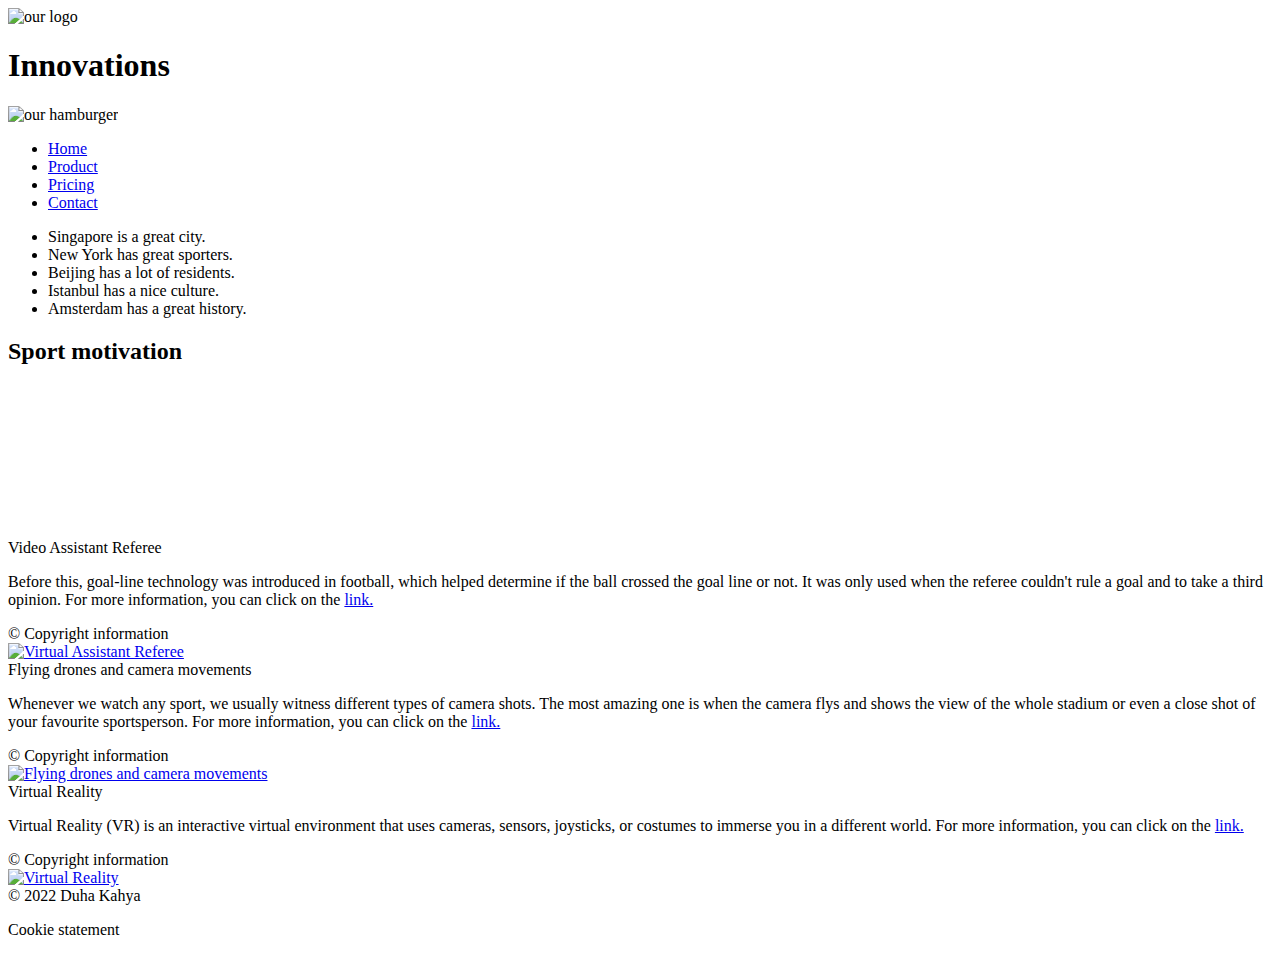
==== index.html @ 338d5e75 "Add files via upload" ====
<!DOCTYPE html>
<html lang="en">
	<head>
		<meta charset="utf-8" />
		<meta name="description" content="student, school, project" />
		<meta name="keywords" content="sport, innovations" />
		<meta name="author" content="Duha Kahya">
		<title>Sport innovations</title>
		<link 
			rel = "stylesheet"
			type = "text/css"
			href = "css/indexstyle.css"
			/>
		<link rel="icon" href="img/logo.jpg" sizes="16x16" type="image/jpg">
	</head>
	<body>
		<header class="header">
			<section class="headersection">
			<img id="logo" src="img/logo.jpg"
				title="This is our logo"
				alt="our logo"
			/>
			<h1>Innovations</h1>
			</section>
			<img id="hamburgericon" src="img/Hamburger.png"
				title="This is our hamburger icon"
				alt="our hamburger"
			/>
			<nav class="navigation">
				<ul class="navigationlist">
					<li> 
						<a id="active" href = "index.html">
						Home
						</a>
					</li>
					<li> 
						<a href = "product.html">
						Product
						</a>
					</li>
					<li> 
						<a href = "pricing.html">
						Pricing
						</a>
					</li>
					<li> 
						<a href = "contact.html">
						Contact
						</a>
					</li>
				</ul>
			</nav>
		</header>
		<aside class = "ReclameAside">
			<ul id="ol-aside">
				<li>
					Singapore is a great city.
				</li>
				<li>
					New York has great sporters.
				</li>
				<li>
					Beijing has a lot of residents.
				</li>
				<li>
					Istanbul has a nice culture.
				</li>
				<li>
					Amsterdam has a great history.
				</li>
			</ul>
		</aside>
		<h2>Sport motivation</h2>
			<video id="video" loop autoplay muted>
						<source src="mov/video.mp4" type="video/mp4">
						<source src="mov/video.ogv" type="video/ogv">
			</video>
			<section class="section">
				<article class = "article">
					<section class= "first-section">
					<header class="articleheader">Video Assistant Referee</header>
						<p>
						Before this, goal-line technology was introduced in football, which helped determine if 
						the ball crossed the goal line or not. It was only used when the referee couldn't rule a goal and to take a third opinion.
						For more information, you can click on the <a href="https://en.wikipedia.org/wiki/Video_assistant_referee#:~:text=VAR%20%E2%80%93%20Video%20Assistant%20Referee%3B%20main,
						current%20or%20former%20qualified%20referee"> link.</a>
						</p>
						<footer class="paragraphfooter">&copy; Copyright information</footer>
					</section>
						<a href="https://www.skysports.com/football/news/11781/12593541/var-scottish-premiership-to-introduce-video-technology-after-crucial-vote">
						<img id="var" src="img/var.jpg"
						title="VAR"
						alt="Virtual Assistant Referee"/>
						</a>
				</article>
				<article class = "article">
				<section class= "first-section">
					<header class="articleheader">Flying drones and camera movements</header>
						<p>
						Whenever we watch any sport, we usually witness different types of camera shots. The most amazing one is when the camera 
						flys and shows the view of the whole stadium or even a close shot of your favourite sportsperson. 
						For more information, you can click on the <a href="https://en.wikipedia.org/wiki/Skycam#:~:text=Skycam%20is%20a%20computer%2Dcontrolled,angles%20to%20television%20sports%20coverage"> link.</a>
						</p>
						<footer class="paragraphfooter">&copy; Copyright information</footer>
					</section>
						<a href="https://www.coolblue.nl/product/894231/dji-mavic-3-fly-more-combo.html?cmt=c_a%2Ccid_16566003798%2Caid_135260046140%2Ctid_pla-299794473102%2Cgn_g%2Cd_c&utm_source=google&utm_medium=cpc&utm_content=shopping&gclid=CjwKCAjw-rOaBhA9EiwAUkLV4uHrhLlHlnyh490GsAqaKXwFjtgM-qsVE34x3BHqzDvLtdt2_ilg1hoCkRoQAvD_BwE">
						<img id="camera" src="img/camera.jpg"
						title="Camera"
						alt="Flying drones and camera movements"/>
						</a>
				</article>
				<article class = "article">
				<section class= "first-section">
					<header class="articleheader">Virtual Reality</header>
						<p>
						Virtual Reality (VR) is an interactive virtual environment that uses cameras, sensors, joysticks, or costumes to immerse 
						you in a different world.
						For more information, you can click on the <a href="https://en.wikipedia.org/wiki/Virtual_reality"> link.</a>
						</p>
						<footer class="paragraphfooter">&copy; Copyright information</footer>
					</section>
						<a href="https://unboundxr.nl/xtal-3-virtual-reality?gclid=CjwKCAjw-rOaBhA9EiwAUkLV4ieT6GL1KOXb-NYtU7ePWSdV-y-3q3A-yswJ5iBkl-2Jhk6cDcLsfxoCbVoQAvD_BwE">
						<img id="vr" src="img/vr.jpg"
						title="VR"
						alt="Virtual Reality"/>
						</a>
				</article>
			</section>	
			<footer  class="footer">&copy; 2022 Duha Kahya </footer>
			<p  class="container"> Cookie statement </p>
	</body>
</html>
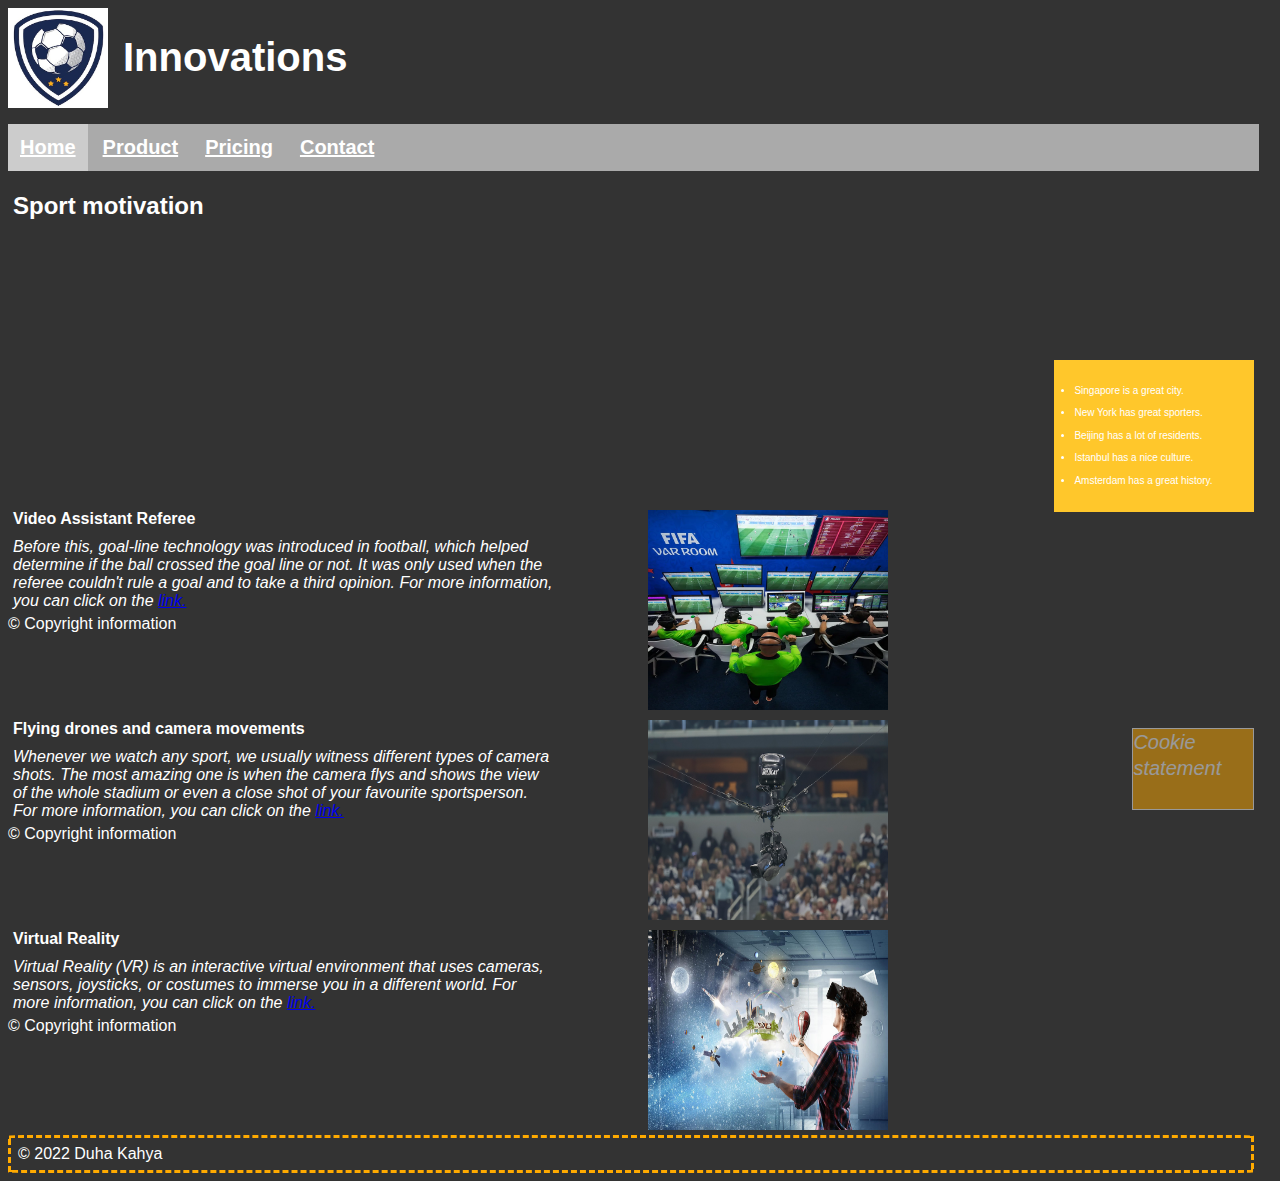
==== commit 9d369566: "Update index.html" ====
--- a/index.html
+++ b/index.html
@@ -82,8 +82,7 @@
 						<p>
 						Before this, goal-line technology was introduced in football, which helped determine if 
 						the ball crossed the goal line or not. It was only used when the referee couldn't rule a goal and to take a third opinion.
-						For more information, you can click on the <a href="https://en.wikipedia.org/wiki/Video_assistant_referee#:~:text=VAR%20%E2%80%93%20Video%20Assistant%20Referee%3B%20main,
-						current%20or%20former%20qualified%20referee"> link.</a>
+						For more information, you can click on the <a href="https://www.fifa.com/technical/football-technology/football-technologies-and-innovations-at-the-fifa-world-cup-2022"> link.</a>
 						</p>
 						<footer class="paragraphfooter">&copy; Copyright information</footer>
 					</section>
@@ -129,4 +128,4 @@
 			<footer  class="footer">&copy; 2022 Duha Kahya </footer>
 			<p  class="container"> Cookie statement </p>
 	</body>
-</html>+</html>
--- a/css/indexstyle.css
+++ b/css/indexstyle.css
@@ -0,0 +1,339 @@
+	*
+	{	
+		font-family: Verdana, sans-serif;
+	}
+
+	body
+	{
+		display: flex;
+		flex-direction: column;
+		background-color: #333;
+		color: #FFFFFF;
+	}
+	#logo
+	{
+	height: 100px;
+	width: 100px;
+	}
+	.header
+	{
+		display: flex;
+		flex-direction: column;
+		text-align: left;
+		column-gap: 20px;
+	}
+	.headersection
+	{
+		display: flex;
+		gap: 15px;
+	}
+	h1 
+	{
+		font-style: bold;
+		font-size: 40px;
+	}
+	h2 
+	{
+		margin: 5px;
+	}
+	.navigationlist
+	{
+		display: flex;
+		background-color: #AAA;
+		width: 99%;
+		padding: 0;
+		text-decoration: none;
+		list-style: none;
+	}	
+	.navigationlist a 
+	{ 
+		font-size: 20px;
+		font-weight: bold;
+		color: #FFFFFF;
+		padding: 12px;
+		float: left;
+		margin-right: 3px;
+	}
+	.navigationlist a:hover { 
+		background-color: #BBB;
+	}
+	#active 
+	{ 
+		background-color: #CCC;
+		transition: .5s;
+	}
+	#hamburgericon
+	{
+		display: none;
+	}
+	p
+	{
+		width: 85%;
+		margin: 5px;
+		font-style: italic;
+		float: left;
+	}
+	.paragraphfooter
+	{
+		clear: left;
+	}
+	.articleheader
+	{
+		font-weight: bold;
+		margin: 5px;
+	}
+	.first-section
+	{
+		display: flex;
+		flex-direction: column;
+		margin: 0px;
+	}
+	.container
+	{
+		width: 120px;
+		height: 80px;
+		border: 1px solid;
+		margin: 0 auto;
+		color: #FFF;
+		opacity: 50%;
+		background-color: #FA0;
+		font-size: 20px;
+		position: fixed;
+		right: 2%;
+		bottom: 10%;
+		line-height: 1.3;
+	}
+	.footer
+	{
+		float: left;
+		width: 97%;
+		border-style: dashed;
+		border-radius: 2%;
+		border-color:#FA0;
+		padding: 7px;
+	}
+
+@media screen and (min-width: 930px)
+{
+	#video
+	{
+		width: 350px;
+		height: 270px;
+		margin: 5px;
+	}
+
+	#var
+	{
+		height: 200px;
+		width: 240px;
+		float: right;
+		margin: 5px;
+
+	}
+	#camera
+	{
+		height: 200px;
+		width: 240px;
+		float: right;
+		margin: 5px;
+	}
+	#vr
+	{
+		height: 200px;
+		width: 240px;
+		float: right;
+		margin: 5px;
+	}
+	.section
+	{
+		display: flex;
+		flex-direction: column;
+		width: 70%;
+		height: auto;
+	}
+	.article
+	{
+		display: flex;
+	}
+	
+	.ReclameAside
+	{
+		position: fixed;
+		right: 2%;
+		top: 40%;
+		background-color: #FFC72B;
+		width: 200px;
+		line-height: 1.4rem;
+		flex-grow: 0;
+		flex-shrink: 0;
+	}
+	#ol-aside 
+	{
+		margin: 0;
+		padding: 20px;
+		font-size: 10px;
+	}
+}
+@media screen and (min-width: 720px) and (max-width: 929px)
+{
+	#video
+	{
+		width: 350px;
+		height: 270px;
+		margin: 5px;
+	}
+
+	#var
+	{
+		height: 170px;
+		width: 210px;
+		float: left;
+		margin: 5px;
+	}
+	#camera
+	{
+		height: 170px;
+		width: 210px;
+		float: left;
+		margin: 5px;
+	}
+	#vr
+	{
+		height: 170px;
+		width: 210px;
+		float: left;
+		margin: 5px;
+		
+	}
+	.section
+	{
+		display: flex;
+		flex-direction: column-reverse;
+		width: 70%;
+		height: auto;
+	}
+	.article
+	{
+		display: flex;
+		flex-direction: column;
+	}
+	.ReclameAside
+	{
+		right: 2%;
+		top: 40%;
+		background-color: #FFC72B;
+		width: 290px;
+		line-height: 1.7rem;
+		margin-bottom: 20px;
+		margin-top: 20px;
+		flex-grow: 0;
+		flex-shrink: 0;
+	}
+	#ol-aside 
+	{
+		margin: 0;
+		padding: 20px;
+		font-size: 15px;
+	}
+}
+@media screen and (max-width: 719px) 
+{
+	#video
+	{
+		display: none;
+	}
+	#var
+	{
+		height: 150px;
+		width: 190px;
+		margin-left: 20%; 
+	}
+	#camera
+	{
+		height: 150px;
+		width: 190px;
+		margin-left: 20%; 
+	}
+	#vr
+	{
+		height: 150px;
+		width: 190px;
+		margin-left: 20%; 
+		
+	}
+	#hamburgericon
+	{
+		display: block;
+		height: 80px;
+		width: 80px;
+		top: 0;
+		right: 0;
+		position: absolute;
+	}
+	.navigation 
+	{
+		width: 80px;
+		height: 80px;
+		position: absolute;
+		top: 0;
+		right: 0;
+	}
+	.navigationlist
+	{
+		list-style-type: none;
+		display: none;
+		position: relative;
+		right: 90px;
+		background-color: #AAA;
+		min-width: 200px;
+		min-height: 300px;
+		z-index: 1;
+	}
+	.navigation li 
+	{
+		text-align: center;
+		padding: 40px;
+
+	}
+	.navigation:hover .navigationlist
+	{
+		width: 100%;
+		display: flex;
+		flex-wrap: wrap;
+	}
+	.section
+	{
+		display: flex;
+		flex-direction: column-reverse;
+		width: 70%;
+		height: auto;
+	}
+	.article
+	{
+		display: flex;
+		flex-direction: column;
+	}
+
+	.ReclameAside
+	{
+		margin-top: 5%;
+		right: 2%;
+		top: 40%;
+		background-color: #FFC72B;
+		width: 290px;
+		line-height: 1.7rem;
+		flex-grow: 0;
+		flex-shrink: 0;
+	}
+	#ol-aside 
+	{
+		margin: 0;
+		padding: 20px;
+		font-size: 15px;
+	}
+}
+
+	
+	
+
+	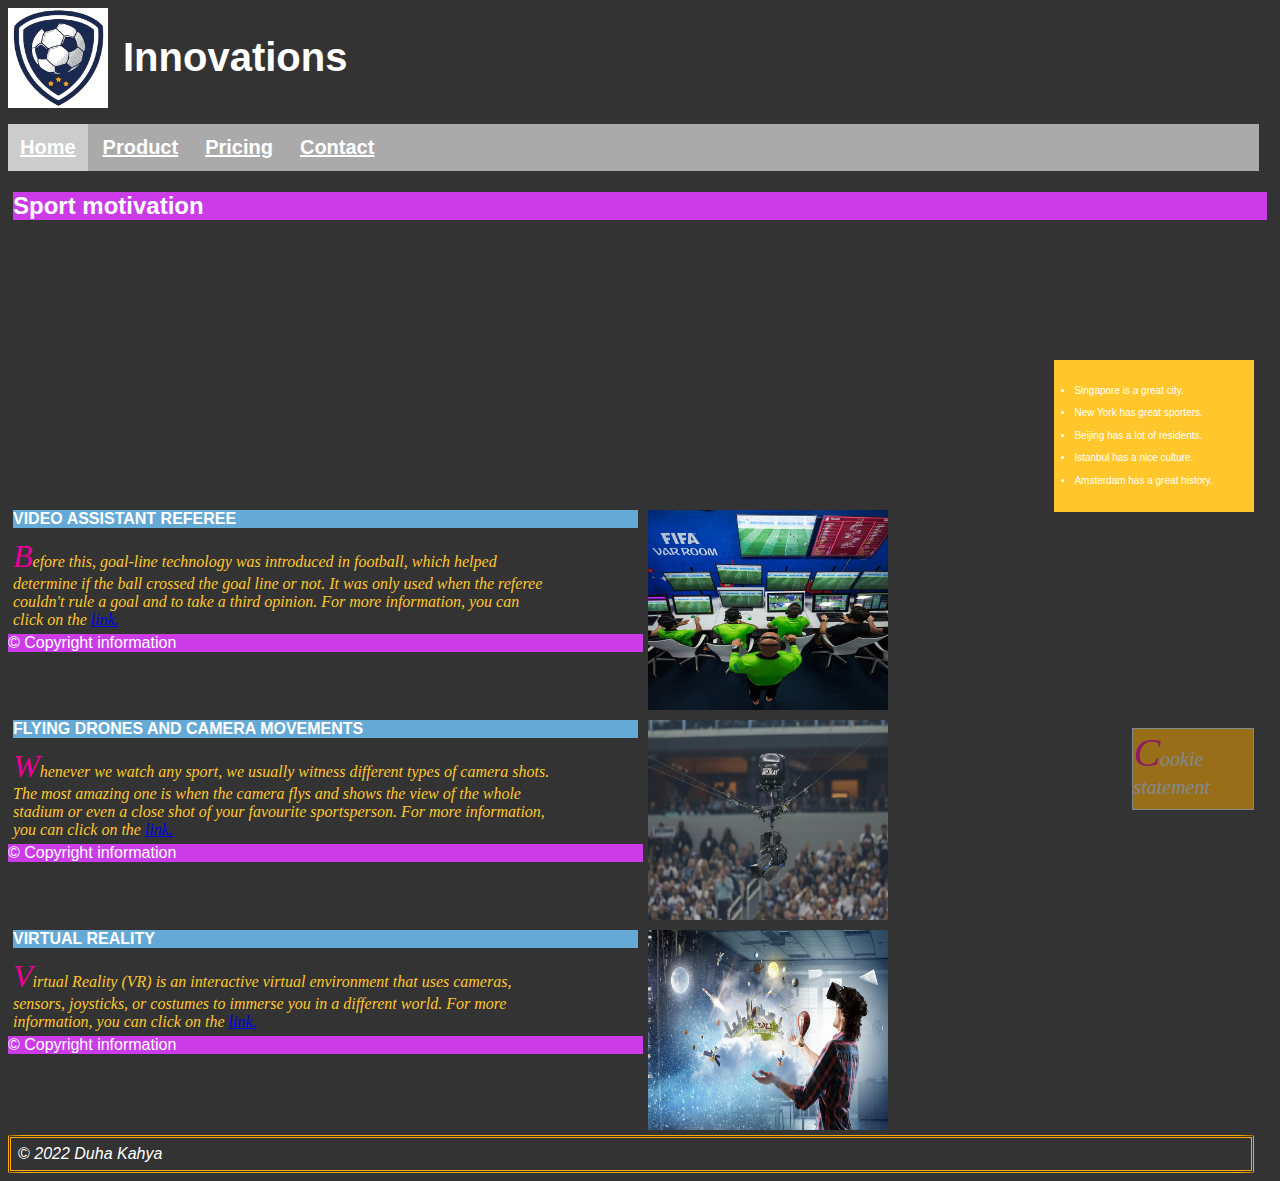
==== commit ed06aba9: "Add files via upload" ====
--- a/index.html
+++ b/index.html
@@ -3,7 +3,7 @@
 	<head>
 		<meta charset="utf-8" />
 		<meta name="description" content="student, school, project" />
-		<meta name="keywords" content="sport, innovations" />
+		<meta name="keywords" content="sport, innovations, gadgets, soccer, VAR" />
 		<meta name="author" content="Duha Kahya">
 		<title>Sport innovations</title>
 		<link 
@@ -27,7 +27,7 @@
 				alt="our hamburger"
 			/>
 			<nav class="navigation">
-				<ul class="navigationlist">
+				<ol class="navigationlist">
 					<li> 
 						<a id="active" href = "index.html">
 						Home
@@ -48,7 +48,7 @@
 						Contact
 						</a>
 					</li>
-				</ul>
+				</ol>
 			</nav>
 		</header>
 		<aside class = "ReclameAside">
@@ -82,7 +82,7 @@
 						<p>
 						Before this, goal-line technology was introduced in football, which helped determine if 
 						the ball crossed the goal line or not. It was only used when the referee couldn't rule a goal and to take a third opinion.
-						For more information, you can click on the <a href="https://www.fifa.com/technical/football-technology/football-technologies-and-innovations-at-the-fifa-world-cup-2022"> link.</a>
+						For more information, you can click on the <a class = "select" href="https://www.fifa.com/technical/football-technology/football-technologies-and-innovations-at-the-fifa-world-cup-2022"> link.</a>
 						</p>
 						<footer class="paragraphfooter">&copy; Copyright information</footer>
 					</section>
@@ -98,7 +98,7 @@
 						<p>
 						Whenever we watch any sport, we usually witness different types of camera shots. The most amazing one is when the camera 
 						flys and shows the view of the whole stadium or even a close shot of your favourite sportsperson. 
-						For more information, you can click on the <a href="https://en.wikipedia.org/wiki/Skycam#:~:text=Skycam%20is%20a%20computer%2Dcontrolled,angles%20to%20television%20sports%20coverage"> link.</a>
+						For more information, you can click on the <a class = "select" href="https://en.wikipedia.org/wiki/Skycam#:~:text=Skycam%20is%20a%20computer%2Dcontrolled,angles%20to%20television%20sports%20coverage"> link.</a>
 						</p>
 						<footer class="paragraphfooter">&copy; Copyright information</footer>
 					</section>
@@ -114,7 +114,7 @@
 						<p>
 						Virtual Reality (VR) is an interactive virtual environment that uses cameras, sensors, joysticks, or costumes to immerse 
 						you in a different world.
-						For more information, you can click on the <a href="https://en.wikipedia.org/wiki/Virtual_reality"> link.</a>
+						For more information, you can click on the <a class = "select" href="https://en.wikipedia.org/wiki/Virtual_reality"> link.</a>
 						</p>
 						<footer class="paragraphfooter">&copy; Copyright information</footer>
 					</section>
@@ -125,7 +125,7 @@
 						</a>
 				</article>
 			</section>	
-			<footer  class="footer">&copy; 2022 Duha Kahya </footer>
+			<footer  class="footer">&copy; <em>2022 Duha Kahya</em> </footer>
 			<p  class="container"> Cookie statement </p>
 	</body>
-</html>
+</html>--- a/css/indexstyle.css
+++ b/css/indexstyle.css
@@ -1,14 +1,10 @@
-	*
-	{	
-		font-family: Verdana, sans-serif;
-	}
-
 	body
 	{
 		display: flex;
 		flex-direction: column;
-		background-color: #333;
+		background-color: #333333;
 		color: #FFFFFF;
+		font-family: Arial, Helvetica, sans-serif;
 	}
 	#logo
 	{
@@ -29,7 +25,7 @@
 	}
 	h1 
 	{
-		font-style: bold;
+		font-weight: bold;
 		font-size: 40px;
 	}
 	h2 
@@ -39,7 +35,7 @@
 	.navigationlist
 	{
 		display: flex;
-		background-color: #AAA;
+		background-color: #AAAAAA;
 		width: 99%;
 		padding: 0;
 		text-decoration: none;
@@ -72,15 +68,26 @@
 		margin: 5px;
 		font-style: italic;
 		float: left;
-	}
-	.paragraphfooter
+		font-family: Notable;
+		src: url(../font/notable/Notable-Regular.ttf);
+		color: #FFC72B;
+	}
+	.paragraphfooter , h2
 	{
 		clear: left;
-	}
-	.articleheader
-	{
+		background-color: #cb3ce8;
+	}
+	p::first-letter
+{
+    font-size: 200%;
+    color: rgb(234, 1, 149);
+}
+	.article .articleheader
+	{
+		text-transform: uppercase;
 		font-weight: bold;
 		margin: 5px;
+		background-color: #65a9d6;
 	}
 	.first-section
 	{
@@ -94,23 +101,30 @@
 		height: 80px;
 		border: 1px solid;
 		margin: 0 auto;
-		color: #FFF;
+		color: #cedfed;
 		opacity: 50%;
 		background-color: #FA0;
 		font-size: 20px;
 		position: fixed;
 		right: 2%;
 		bottom: 10%;
-		line-height: 1.3;
 	}
 	.footer
 	{
 		float: left;
 		width: 97%;
-		border-style: dashed;
+		border-style: double;
 		border-radius: 2%;
 		border-color:#FA0;
 		padding: 7px;
+	}
+	.select:hover
+	{
+		color:#21d921
+	}
+	.select:active
+	{
+		color: rgb(240, 41, 41);
 	}
 
 @media screen and (min-width: 930px)
